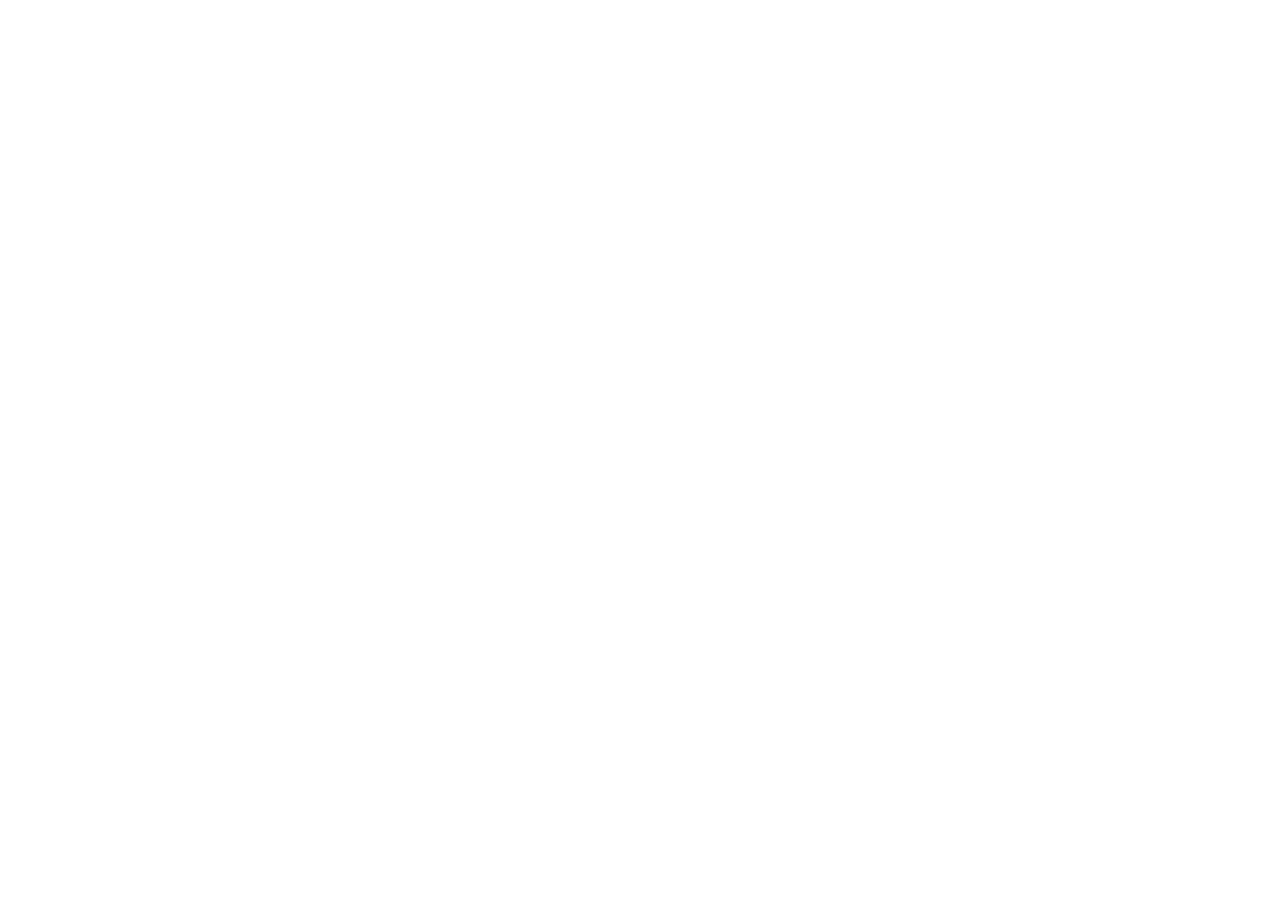
==== index.html @ 139469aa "Início do projeto" ====
<!DOCTYPE html>
<html lang="pt-br">
    <head>
        <meta charset="UTF-8"/>
        <meta name="viewport" content="width=device-width, initial-scale=1.0"/>
        
        <title>Pilha e fila</title>
    </head>
    <body>
        
        
    </body>
</html>
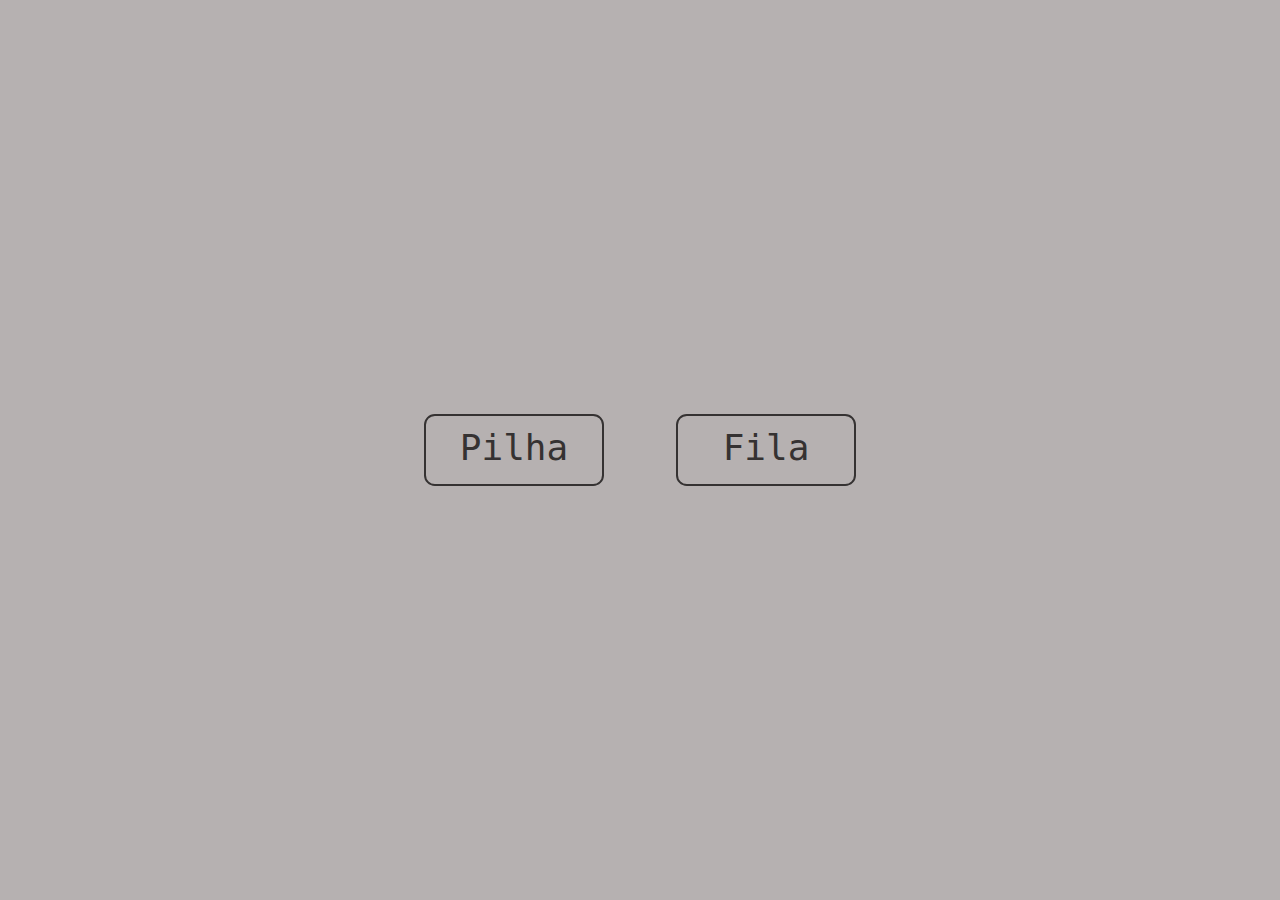
==== commit 398bb1c2: "Adicionando as opções da tela inicial" ====
--- a/index.html
+++ b/index.html
@@ -4,10 +4,15 @@
         <meta charset="UTF-8"/>
         <meta name="viewport" content="width=device-width, initial-scale=1.0"/>
         
-        <title>Pilha e fila</title>
+        <title>Pilha e fila</title>        
+        <link rel="stylesheet" type="text/css" href="style.css"/>
     </head>
     <body>
         
-        
+        <div class="corpo">
+            <a href="pilha.html" class="opcao">Pilha</a>
+            <a href="fila.html" class="opcao">Fila</a>
+        </div>
+       
     </body>
 </html>--- a/style.css
+++ b/style.css
@@ -0,0 +1,71 @@
+:root{
+    --cinza-claro: rgb(182, 177, 177);
+    --cinza-escuro: rgb(53, 50, 50);    
+    --laranja-claro: rgb(228, 165, 106);
+    --laranja-escuro: rgb(122, 64, 10);
+    --vermelho-claro: rgb(202, 77, 72);
+    --vermelho-escuro: rgb(114, 17, 14);
+    --verde-claro: rgb(124, 170, 124);
+    --verde-escuro: rgb(35, 78, 35);
+    --branco: rgb(255, 255, 255);
+}
+
+*{
+    padding: 0;
+    margin: 0;    
+    border: 0;
+    box-sizing: border-box;
+
+    text-decoration: none;
+    text-align: center;
+    font-size: 36px;
+    font-family: monospace;
+    color: var(--cinza-escuro);
+}
+
+.corpo{
+    display: flex;
+    flex-direction: column;
+    justify-content: center;
+    align-items: center;
+
+    background-color: var(--cinza-claro);    
+    height: 100vh;
+    width: 100vw;
+    padding: 1rem;
+}
+
+.opcao{
+    border: 2px solid var(--cinza-escuro);
+    border-radius: 0.3rem;
+
+    padding: 0.3rem;
+    margin: 1rem;
+    width: 5rem;
+    height: 2rem;
+
+    transition: .7s;
+}
+
+.opcao:hover{
+    background-color: var(--laranja-claro);
+    border-color: var(--laranja-escuro);
+    color: var(--laranja-escuro);
+
+    transition: .7s;
+}
+
+.opcao:active{
+    background-color: var(--laranja-escuro);
+    color: var(--laranja-claro);
+
+    transition: .7s;
+}
+
+
+@media only screen and (min-width:650px){
+
+    .corpo{
+        flex-direction: row;
+    }
+}